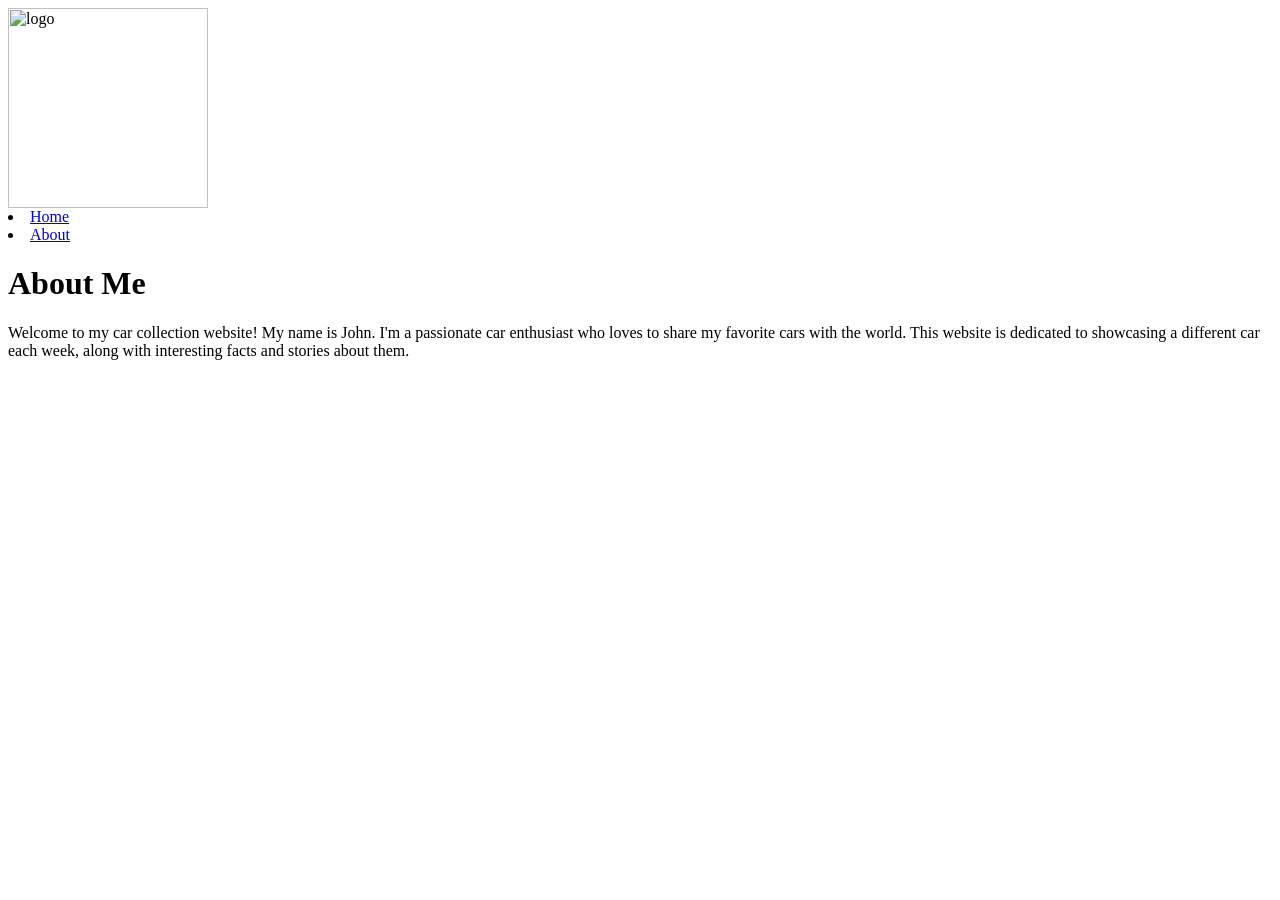
==== about.html @ f581ba2d "created: index.html, about.html, styles.css filled out boilerplate for index.html and about.html" ====
<!--an “about” page that tells my story !--> 
 <html>
    <head>
        <meta charset="UTF-8">
        <meta name="John's Car Collection" content="width=device-width, initial-scale=1.0">
        <title>Car of the Week</title>
        <link rel="stylesheet" href="styles.css">
    </head>
    <body> 
        <div class="shared">
            <img src="website_logo.png" alt="logo" width="200" height="200">
            <nav>  
                <li><a href="index.html">Home</a></li>
                <li><a href="about.html">About</a></li>
            </nav>
        </div>
        <h1>About Me</h1>
        <p>Welcome to my car collection website! My name is John. 
            I'm a passionate car enthusiast who loves to share my favorite cars with the world. 
            This website is dedicated to showcasing a different car each week, 
            along with interesting facts and stories about them.</p>
    </body>
</html>
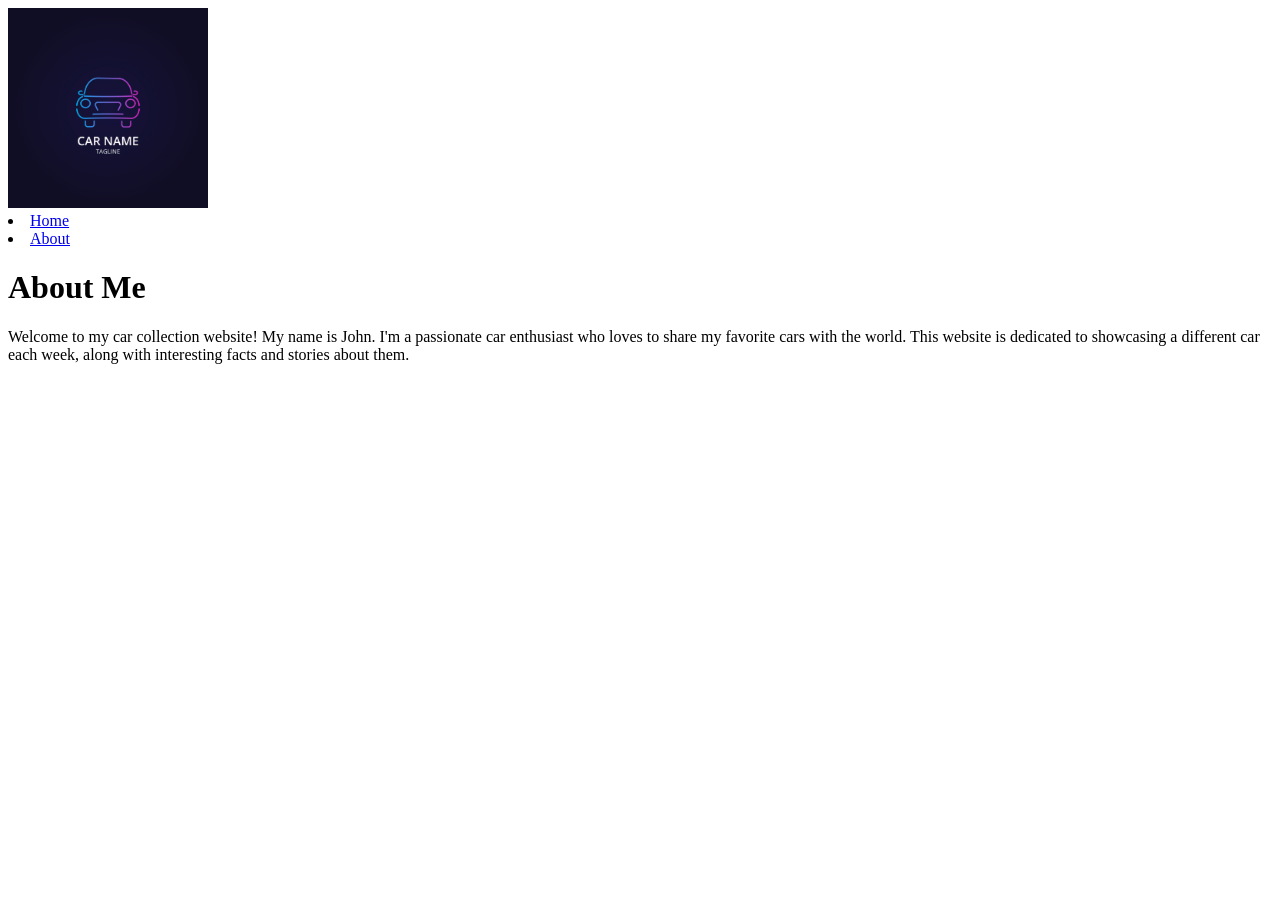
==== commit a8ac1387: "filled out index.html and about.html with placeholder content" ====
--- a/about.html
+++ b/about.html
@@ -1,14 +1,16 @@
 <!--an “about” page that tells my story !--> 
+ <!DOCTYPE html>
  <html>
     <head>
         <meta charset="UTF-8">
         <meta name="John's Car Collection" content="width=device-width, initial-scale=1.0">
-        <title>Car of the Week</title>
+        <title>John's Car Collection</title>
+        <link rel="icon" href="./images/logo.jpg" type="image/jpeg">
         <link rel="stylesheet" href="styles.css">
     </head>
     <body> 
         <div class="shared">
-            <img src="website_logo.png" alt="logo" width="200" height="200">
+            <img src="./images/logo.jpg" alt="logo" width="200" height="200">
             <nav>  
                 <li><a href="index.html">Home</a></li>
                 <li><a href="about.html">About</a></li>
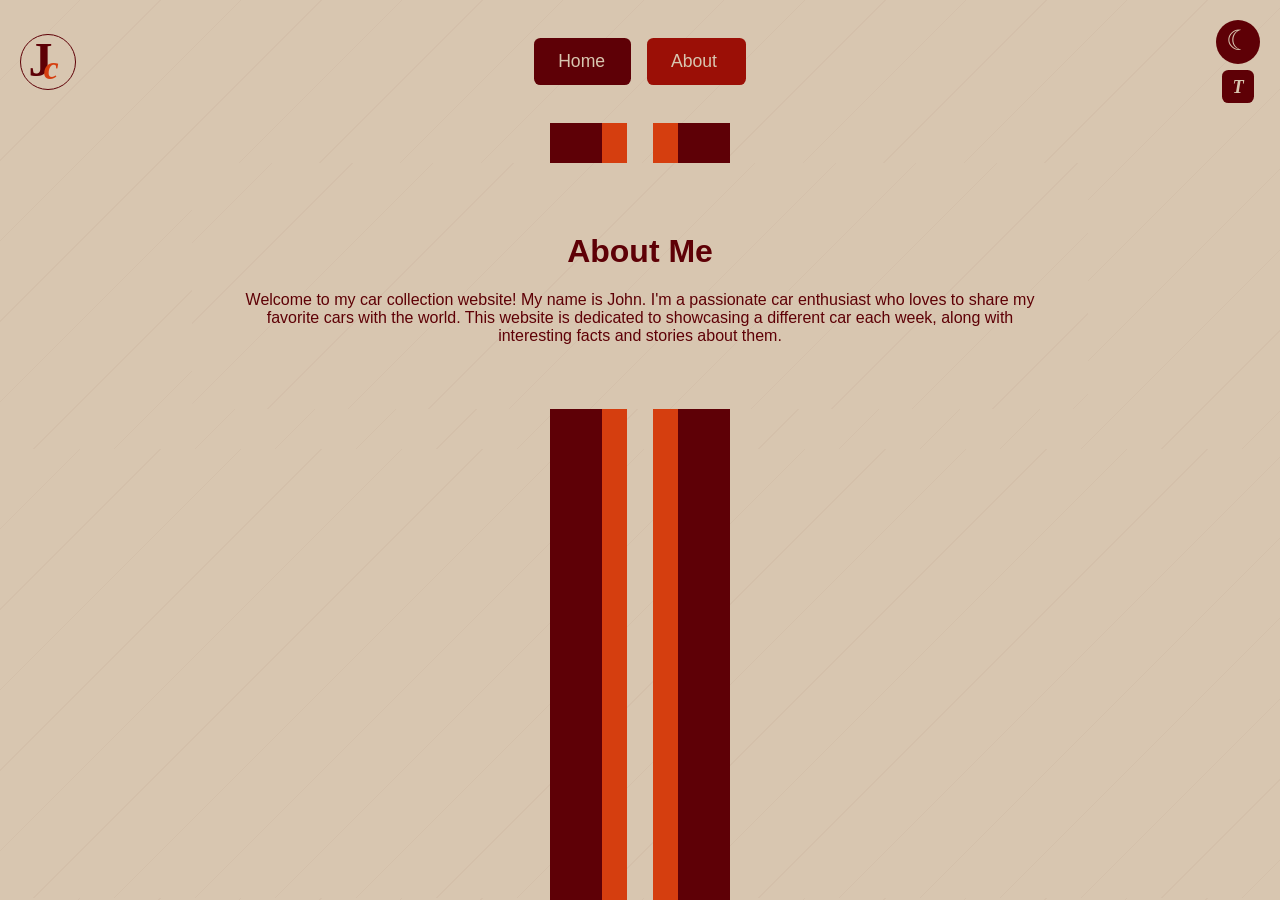
==== commit f309eb73: "Updated html layout Filled out styles.css Added logo.svg to the images folder to be used in the webs" ====
--- a/about.html
+++ b/about.html
@@ -3,23 +3,39 @@
  <html>
     <head>
         <meta charset="UTF-8">
-        <meta name="John's Car Collection" content="width=device-width, initial-scale=1.0">
+        <meta name="viewport" content="width=device-width, initial-scale=1.0">
         <title>John's Car Collection</title>
-        <link rel="icon" href="./images/logo.jpg" type="image/jpeg">
+        <link rel="icon" href="./images/logo.svg" type="image/svg+xml">
         <link rel="stylesheet" href="styles.css">
+        <script src="theme.js" defer></script>
     </head>
     <body> 
-        <div class="shared">
-            <img src="./images/logo.jpg" alt="logo" width="200" height="200">
-            <nav>  
-                <li><a href="index.html">Home</a></li>
-                <li><a href="about.html">About</a></li>
+        <header class="shared">
+            <div class="logo" role="img" aria-label="John's Car Collection monogram">
+                <span class="logo-j">J</span>
+                <span class="logo-c">c</span>
+            </div>
+            <nav aria-label="Main navigation">
+                <ul>
+                    <li><a href="index.html" data-label="Home"><span>Home</span></a></li>
+                    <li><a href="about.html" data-label="About" aria-current="page"><span>About</span></a></li>
+                </ul>
             </nav>
-        </div>
-        <h1>About Me</h1>
-        <p>Welcome to my car collection website! My name is John. 
-            I'm a passionate car enthusiast who loves to share my favorite cars with the world. 
-            This website is dedicated to showcasing a different car each week, 
-            along with interesting facts and stories about them.</p>
+            <div class="header-controls">
+                <button class="theme-toggle" type="button" aria-label="Switch to night mode" aria-pressed="false" title="Switch to night mode">
+                    <span class="theme-icon" aria-hidden="true">☾</span>
+                </button>
+                <button class="font-toggle" type="button" aria-label="Turn readable font on" aria-pressed="false" title="Turn readable font on">
+                    <span aria-hidden="true">T</span>
+                </button>
+            </div>
+        </header>
+        <main>
+            <h1>About Me</h1>
+            <p>Welcome to my car collection website! My name is John.
+                I'm a passionate car enthusiast who loves to share my favorite cars with the world.
+                This website is dedicated to showcasing a different car each week,
+                along with interesting facts and stories about them.</p>
+        </main>
     </body>
 </html>
--- a/styles.css
+++ b/styles.css
@@ -0,0 +1,230 @@
+:root {
+    color-scheme: light;
+    --main: #5E0006;
+    --accent: #9B0F06;
+    --highlight: #D53E0F;
+    --neutral: #D8C6B0;
+    --texture: rgb(94 0 6 / 3%);
+}
+
+:root[data-theme="night"] {
+    color-scheme: dark;
+    --main: #F2D8C2;
+    --accent: #E1654C;
+    --highlight: #FF9A72;
+    --neutral: #211B1B;
+    --texture: rgb(255 255 255 / 3%);
+}
+
+* {
+    box-sizing: border-box;
+}
+
+body {
+    margin: 0;
+    background-color: var(--neutral);
+    background-image:
+        linear-gradient(
+            90deg,
+            transparent 0 43%,
+            var(--main) 43% 47%,
+            var(--highlight) 47% 49%,
+            transparent 49% 51%,
+            var(--highlight) 51% 53%,
+            var(--main) 53% 57%,
+            transparent 57%
+        ),
+        repeating-linear-gradient(
+            135deg,
+            transparent 0 3.5rem,
+            var(--texture) 3.5rem 3.56rem
+        );
+    color: var(--main);
+    font-family: Arial, sans-serif;
+    transition: background-color 200ms ease, color 200ms ease;
+}
+
+:root[data-font="readable"] body {
+    font-family: Verdana, Arial, sans-serif;
+    line-height: 1.7;
+}
+
+.shared {
+    display: grid;
+    grid-template-columns: minmax(0, 1fr) auto minmax(0, 1fr);
+    align-items: center;
+    padding: clamp(0.5rem, 2vw, 1.25rem);
+    background-color: var(--neutral);
+    background-image: repeating-linear-gradient(
+        135deg,
+        transparent 0 3.5rem,
+        var(--texture) 3.5rem 3.56rem
+    );
+    transition: background-color 200ms ease;
+}
+
+.logo {
+    grid-column: 1;
+    position: relative;
+    width: clamp(2.75rem, 7vw, 3.5rem);
+    aspect-ratio: 1;
+    overflow: hidden;
+    border: 1px solid var(--main);
+    border-radius: 50%;
+    background-color: var(--neutral);
+    font-family: Georgia, "Times New Roman", serif;
+    font-weight: 700;
+    line-height: 1;
+    transition: background-color 200ms ease, border-color 200ms ease;
+}
+
+.logo-j,
+.logo-c {
+    position: absolute;
+}
+
+.logo-j {
+    top: 2%;
+    left: 14%;
+    color: var(--main);
+    font-size: clamp(2.5rem, 6vw, 3rem);
+}
+
+.logo-c {
+    top: 31%;
+    left: 42%;
+    color: var(--highlight);
+    font-size: clamp(1.75rem, 4.3vw, 2.1rem);
+    font-style: italic;
+}
+
+.header-controls {
+    grid-column: 3;
+    justify-self: end;
+    display: flex;
+    flex-direction: column;
+    align-items: center;
+    gap: 0.4rem;
+}
+
+.theme-toggle {
+    display: grid;
+    place-items: center;
+    width: 2.75rem;
+    height: 2.75rem;
+    border: 0;
+    border-radius: 50%;
+    background-color: var(--main);
+    color: var(--neutral);
+    font-size: 1.75rem;
+    line-height: 1;
+    cursor: pointer;
+}
+
+.font-toggle {
+    padding: 0.45rem 0.65rem;
+    border: 0;
+    border-radius: 0.4rem;
+    background-color: var(--main);
+    color: var(--neutral);
+    font-family: Georgia, serif;
+    font-size: 1.15rem;
+    font-style: italic;
+    font-weight: 700;
+    line-height: 1;
+    cursor: pointer;
+}
+
+.theme-icon {
+    transform: translateY(-0.05em);
+}
+
+.theme-toggle:hover,
+.theme-toggle:focus-visible,
+.theme-toggle:active {
+    background-color: var(--highlight);
+}
+
+nav {
+    grid-column: 2;
+}
+
+nav ul {
+    display: flex;
+    gap: clamp(0.4rem, 1.5vw, 1rem);
+    margin: 0;
+    padding: 0;
+    list-style: none;
+}
+
+nav a {
+    display: grid;
+    padding: clamp(0.5rem, 1.2vw, 0.8rem) clamp(0.75rem, 2vw, 1.5rem);
+    border-radius: 0.4rem;
+    background-color: var(--main);
+    color: var(--neutral);
+    font-size: clamp(0.875rem, 1.5vw, 1.1rem);
+    font-weight: 400;
+    text-decoration: none;
+    transition: background-color 150ms ease;
+}
+
+nav a > span,
+nav a::after {
+    grid-area: 1 / 1;
+}
+
+nav a::after {
+    content: attr(data-label);
+    font-weight: 700;
+    visibility: hidden;
+}
+
+.font-toggle:hover,
+.font-toggle:focus-visible {
+    font-weight: 700;
+}
+
+nav a > span {
+    font-weight: 400;
+    text-shadow: 0 0 0 transparent;
+    transition: text-shadow 180ms ease;
+}
+
+nav a:hover > span,
+nav a:focus-visible > span {
+    text-shadow: 0 0 1px currentColor, 0 0 1px currentColor;
+}
+
+nav a:hover,
+nav a:focus-visible,
+nav a:active,
+.font-toggle:hover,
+.font-toggle:focus-visible,
+.font-toggle:active,
+nav a[aria-current="page"],
+.font-toggle[aria-pressed="true"] {
+    background-color: var(--accent);
+}
+
+main {
+    width: min(56rem, calc(100% - 2rem));
+    margin: clamp(1rem, 4vw, 2.5rem) auto;
+    padding: clamp(1.25rem, 4vw, 3rem);
+    border-radius: 0.5rem;
+    background-color: var(--neutral);
+    background-image: repeating-linear-gradient(
+        135deg,
+        transparent 0 3.5rem,
+        var(--texture) 3.5rem 3.56rem
+    );
+    text-align: center;
+    transition: background-color 200ms ease;
+}
+
+main img {
+    display: block;
+    width: min(600px, 100%);
+    height: auto;
+    margin: 0 auto;
+}
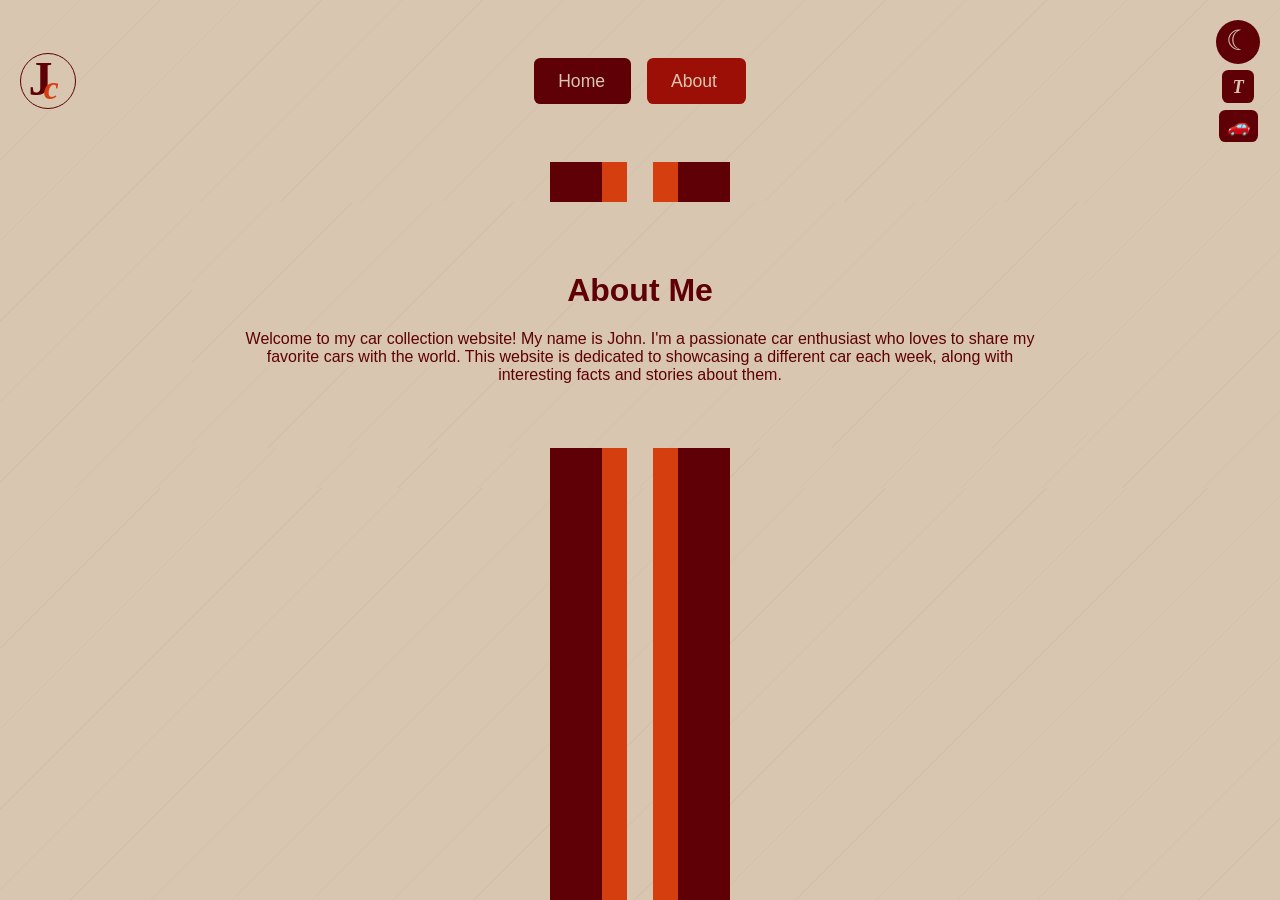
==== commit 7b86a987: "lab6 assignment work: added a button to enable a lab6 background" ====
--- a/about.html
+++ b/about.html
@@ -28,6 +28,9 @@
                 <button class="font-toggle" type="button" aria-label="Turn readable font on" aria-pressed="false" title="Turn readable font on">
                     <span aria-hidden="true">T</span>
                 </button>
+                <button class="lab-toggle" type="button" aria-label="Switch to Lab 6 background" aria-pressed="false" title="Switch to Lab 6 background">
+                    <span class="lab6" aria-hidden="true">🚗</span>
+                </button>
             </div>
         </header>
         <main>
--- a/styles.css
+++ b/styles.css
@@ -15,6 +15,7 @@
     --neutral: #211B1B;
     --texture: rgb(255 255 255 / 3%);
 }
+
 
 * {
     box-sizing: border-box;
@@ -135,8 +136,37 @@
     cursor: pointer;
 }
 
+.lab-toggle {
+    padding: 0.45rem 0.5rem;
+    border: 0;
+    border-radius: 0.4rem;
+    background-color: var(--main);
+    color: var(--neutral);
+    font-family: Georgia, serif;
+    font-size: 1.15rem;
+    font-style: italic;
+    font-weight: 700;
+    line-height: 1;
+    cursor: pointer;
+}
+
+:root[data-background="lab6"] body {
+    background-image:
+        linear-gradient(rgb(0 0 0 / 25%), rgb(0 0 0 / 25%)),
+        url("./images/lab6_image.jpg");
+    background-attachment: fixed;
+    background-position: center;
+    background-size: cover;
+}
+
 .theme-icon {
     transform: translateY(-0.05em);
+}
+
+.lab-toggle:hover,
+.lab-toggle:focus-visible,
+.lab-toggle:active {
+    background-color: var(--highlight);
 }
 
 .theme-toggle:hover,
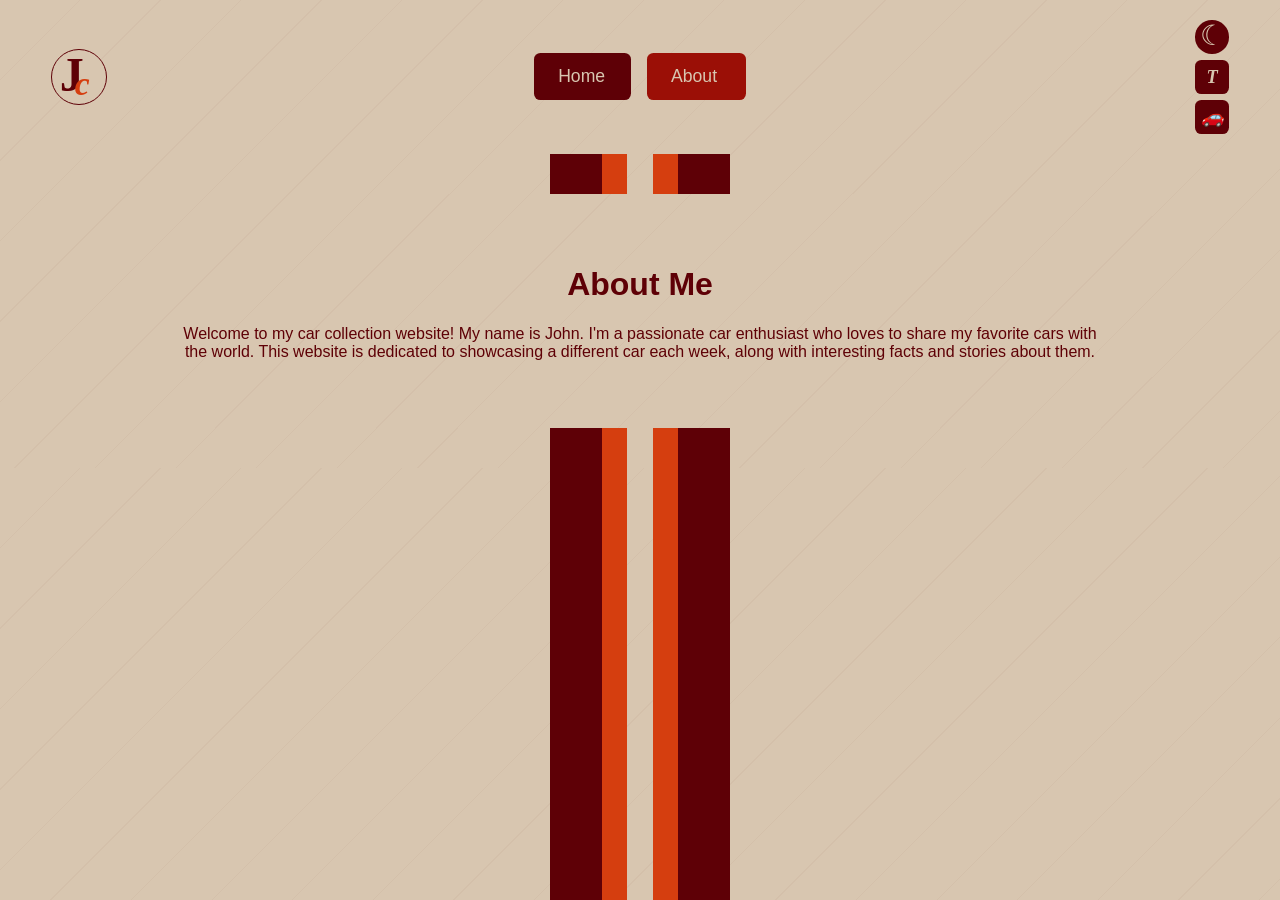
==== commit d59c9881: "overhauled the size adaptability of the website to be more responsive and mobile friendly." ====
--- a/about.html
+++ b/about.html
@@ -1,6 +1,6 @@
 <!--an “about” page that tells my story !--> 
  <!DOCTYPE html>
- <html>
+ <html lang="en">
     <head>
         <meta charset="UTF-8">
         <meta name="viewport" content="width=device-width, initial-scale=1.0">
@@ -11,9 +11,11 @@
     </head>
     <body> 
         <header class="shared">
-            <div class="logo" role="img" aria-label="John's Car Collection monogram">
-                <span class="logo-j">J</span>
-                <span class="logo-c">c</span>
+            <div class="header-brand">
+                <div class="logo" role="img" aria-label="John's Car Collection monogram">
+                    <span class="logo-j">J</span>
+                    <span class="logo-c">c</span>
+                </div>
             </div>
             <nav aria-label="Main navigation">
                 <ul>
@@ -21,16 +23,21 @@
                     <li><a href="about.html" data-label="About" aria-current="page"><span>About</span></a></li>
                 </ul>
             </nav>
-            <div class="header-controls">
-                <button class="theme-toggle" type="button" aria-label="Switch to night mode" aria-pressed="false" title="Switch to night mode">
-                    <span class="theme-icon" aria-hidden="true">☾</span>
+            <div class="header-actions">
+                <button class="controls-menu-toggle" type="button" aria-label="Show display options" aria-controls="header-controls" aria-expanded="false" title="Show display options">
+                    <span aria-hidden="true">☰</span>
                 </button>
-                <button class="font-toggle" type="button" aria-label="Turn readable font on" aria-pressed="false" title="Turn readable font on">
-                    <span aria-hidden="true">T</span>
-                </button>
-                <button class="lab-toggle" type="button" aria-label="Switch to Lab 6 background" aria-pressed="false" title="Switch to Lab 6 background">
-                    <span class="lab6" aria-hidden="true">🚗</span>
-                </button>
+                <div class="header-controls" id="header-controls">
+                    <button class="theme-toggle" type="button" aria-label="Switch to night mode" aria-pressed="false" title="Switch to night mode">
+                        <span class="theme-icon" aria-hidden="true">☾</span>
+                    </button>
+                    <button class="font-toggle" type="button" aria-label="Turn readable font on" aria-pressed="false" title="Turn readable font on">
+                        <span aria-hidden="true">T</span>
+                    </button>
+                    <button class="lab-toggle" type="button" aria-label="Switch to Lab 6 background" aria-pressed="false" title="Switch to Lab 6 background">
+                        <span class="lab6" aria-hidden="true">🚗</span>
+                    </button>
+                </div>
             </div>
         </header>
         <main>
--- a/styles.css
+++ b/styles.css
@@ -47,13 +47,14 @@
 
 :root[data-font="readable"] body {
     font-family: Verdana, Arial, sans-serif;
+    font-size: 1.5rem;
     line-height: 1.7;
 }
 
 .shared {
-    display: grid;
-    grid-template-columns: minmax(0, 1fr) auto minmax(0, 1fr);
+    display: flex;
     align-items: center;
+    gap: clamp(0.5rem, 2vw, 1.25rem);
     padding: clamp(0.5rem, 2vw, 1.25rem);
     background-color: var(--neutral);
     background-image: repeating-linear-gradient(
@@ -64,9 +65,23 @@
     transition: background-color 200ms ease;
 }
 
+.header-brand,
+.header-actions {
+    display: flex;
+    flex: 1 1 0;
+    align-items: center;
+    min-width: 2rem;
+}
+
+.header-actions {
+    justify-content: flex-end;
+    gap: 0.5rem;
+}
+
 .logo {
-    grid-column: 1;
     position: relative;
+    flex-shrink: 1;
+    min-width: 2rem;
     width: clamp(2.75rem, 7vw, 3.5rem);
     aspect-ratio: 1;
     overflow: hidden;
@@ -100,19 +115,20 @@
 }
 
 .header-controls {
-    grid-column: 3;
-    justify-self: end;
     display: flex;
     flex-direction: column;
     align-items: center;
     gap: 0.4rem;
+    min-width: 0;
+    flex-shrink: 1;
+}
+
+.header-controls > button {
+    min-width: 0;
+    flex-shrink: 1;
 }
 
 .theme-toggle {
-    display: grid;
-    place-items: center;
-    width: 2.75rem;
-    height: 2.75rem;
     border: 0;
     border-radius: 50%;
     background-color: var(--main);
@@ -122,8 +138,31 @@
     cursor: pointer;
 }
 
+.controls-menu-toggle {
+    display: none;
+    align-items: center;
+    justify-content: center;
+    flex-shrink: 1;
+    min-width: 0;
+    width: 2rem;
+    height: 2rem;
+    padding: 0;
+    border: 0;
+    border-radius: 0.4rem;
+    background-color: var(--main);
+    color: var(--neutral);
+    font-size: 1.1rem;
+    line-height: 1;
+    cursor: pointer;
+}
+
+.controls-menu-toggle:hover,
+.controls-menu-toggle:focus-visible,
+.controls-menu-toggle:active {
+    background-color: var(--highlight);
+}
+
 .font-toggle {
-    padding: 0.45rem 0.65rem;
     border: 0;
     border-radius: 0.4rem;
     background-color: var(--main);
@@ -137,7 +176,6 @@
 }
 
 .lab-toggle {
-    padding: 0.45rem 0.5rem;
     border: 0;
     border-radius: 0.4rem;
     background-color: var(--main);
@@ -150,6 +188,17 @@
     cursor: pointer;
 }
 
+.theme-toggle,
+.font-toggle,
+.lab-toggle {
+    display: flex;
+    align-items: center;
+    justify-content: center;
+    width: 2.1rem;
+    height: 2.1rem;
+    padding: 0;
+}
+
 :root[data-background="lab6"] body {
     background-image:
         linear-gradient(rgb(0 0 0 / 25%), rgb(0 0 0 / 25%)),
@@ -176,15 +225,24 @@
 }
 
 nav {
-    grid-column: 2;
+    display: flex;
+    flex: 0 1 auto;
+    justify-content: center;
+    min-width: min-content;
 }
 
 nav ul {
     display: flex;
     gap: clamp(0.4rem, 1.5vw, 1rem);
+    min-width: 0;
     margin: 0;
     padding: 0;
     list-style: none;
+}
+
+nav li {
+    flex-shrink: 1;
+    min-width: min-content;
 }
 
 nav a {
@@ -235,6 +293,62 @@
 nav a[aria-current="page"],
 .font-toggle[aria-pressed="true"] {
     background-color: var(--accent);
+}
+
+@media (max-width: 599px) {
+    .shared {
+        position: sticky;
+        top: 0;
+        z-index: 10;
+        gap: clamp(0.125rem, 2vw, 0.5rem);
+        padding: 0.5rem;
+    }
+
+    .logo {
+        width: 2rem;
+        aspect-ratio: 1;
+    }
+
+    .logo-j {
+        font-size: 1.7rem;
+    }
+
+    .logo-c {
+        font-size: 1.15rem;
+    }
+
+    nav ul {
+        justify-content: center;
+        gap: clamp(0.125rem, 1vw, 0.35rem);
+    }
+
+    nav a {
+        padding: clamp(0.35rem, 2vw, 0.5rem) clamp(0.35rem, 3vw, 0.65rem);
+        font-size: clamp(0.75rem, 3vw, 0.875rem);
+    }
+
+    .controls-menu-toggle {
+        display: flex;
+    }
+
+    .header-controls {
+        position: absolute;
+        top: calc(100% + 0.25rem);
+        right: 0.5rem;
+        z-index: 1;
+        display: none;
+        flex-direction: row;
+        align-items: center;
+        gap: 0.5rem;
+        padding: 0.5rem;
+        border-radius: 0.5rem;
+        background-color: var(--neutral);
+        box-shadow: 0 0.25rem 0.75rem rgb(0 0 0 / 20%);
+    }
+
+    .shared.controls-open .header-controls {
+        display: flex;
+    }
 }
 
 main {
@@ -258,3 +372,38 @@
     height: auto;
     margin: 0 auto;
 }
+
+@media (max-width: 599px) {
+    main {
+        width: calc(100% - 1rem);
+        margin: 1rem auto;
+        padding: clamp(1rem, 5vw, 1.5rem);
+    }
+}
+
+@media (min-width: 600px) and (max-width: 1024px) {
+    .shared {
+        padding: clamp(0.75rem, 2vw, 1.25rem) clamp(1rem, 3vw, 2rem);
+    }
+
+    .header-controls {
+        flex-direction: row;
+        gap: clamp(0.35rem, 1vw, 0.65rem);
+    }
+
+    main {
+        width: min(60rem, calc(100% - 3rem));
+        padding: clamp(1.5rem, 3vw, 2.5rem);
+    }
+}
+
+@media (min-width: 1025px) {
+    .shared {
+        padding: clamp(0.75rem, 2vw, 1.25rem) clamp(2rem, 4vw, 4rem);
+    }
+
+    main {
+        width: min(64rem, calc(100% - 4rem));
+        padding: clamp(2rem, 4vw, 4rem);
+    }
+}
